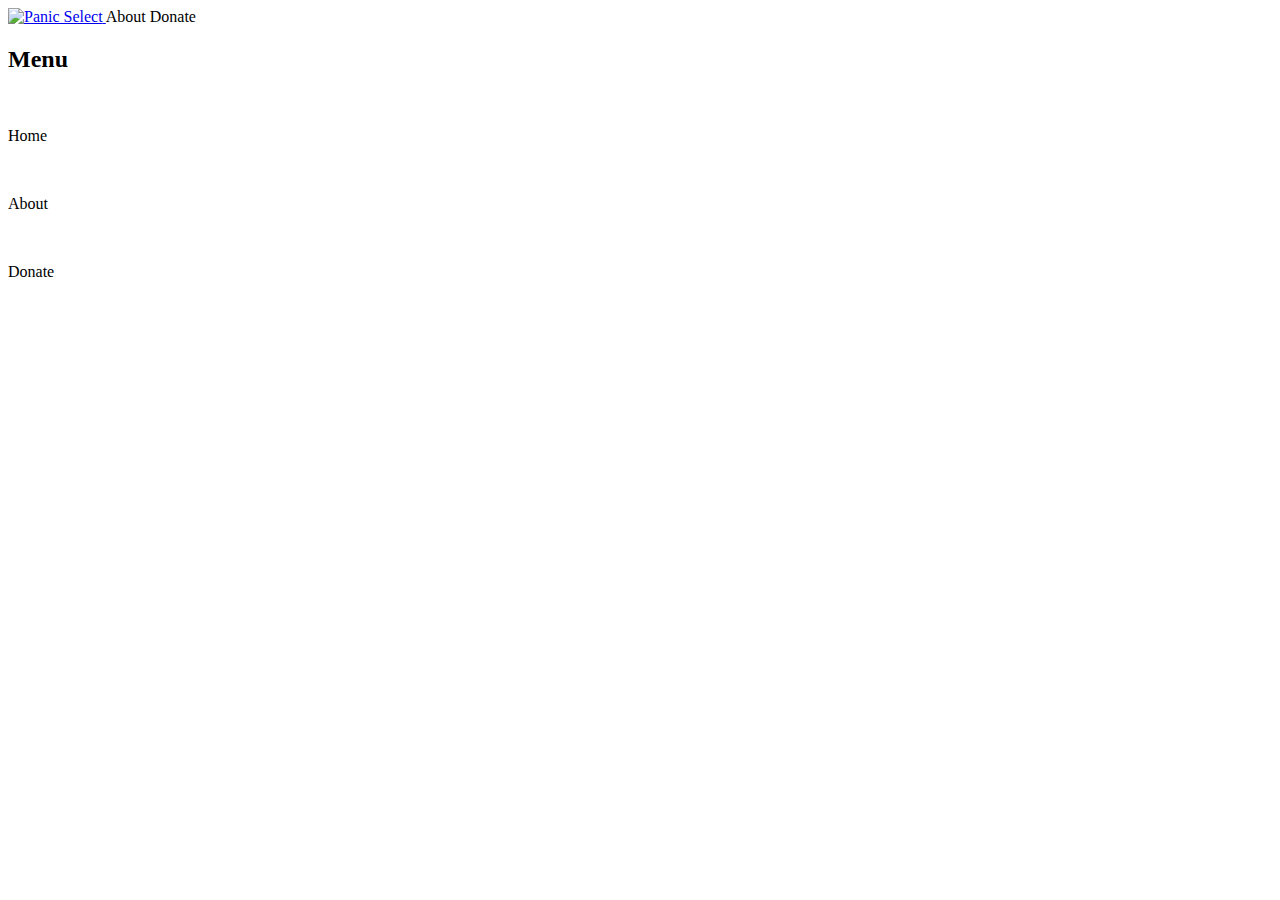
==== PanicSelect/app/templates/index.html @ b3aa4aca "stuff is done" ====
<!DOCTYPE html>
<html lang="en" ng-app="PanicSelect">
<head>
    <meta charset="utf-8" />
    <meta name="viewport" content="width=device-width, initial-scale=1">    
    <title>Panic Select</title>
    <link rel="stylesheet" href="https://ajax.googleapis.com/ajax/libs/angular_material/1.0.9/angular-material.min.css">
    <link rel="stylesheet" href="static/css/custom.css" />
    <link rel="shortcut icon" href="static/img/logo.ico">
    <script src="https://ajax.googleapis.com/ajax/libs/angularjs/1.4.8/angular.min.js"></script>
    <script src="https://ajax.googleapis.com/ajax/libs/angularjs/1.4.8/angular-route.min.js"></script>
    <script src="https://ajax.googleapis.com/ajax/libs/angularjs/1.4.8/angular-messages.min.js"></script>
    <script src="https://ajax.googleapis.com/ajax/libs/angularjs/1.4.8/angular-resource.min.js"></script>
    <script src="https://ajax.googleapis.com/ajax/libs/angularjs/1.4.8/angular-animate.min.js"></script>
    <script src="https://ajax.googleapis.com/ajax/libs/angularjs/1.4.8/angular-aria.min.js"></script>
    <script src="https://ajax.googleapis.com/ajax/libs/angular_material/1.0.9/angular-material.min.js"></script>
    <script src="http://cdnjs.cloudflare.com/ajax/libs/angular-material-icons/0.7.1/angular-material-icons.min.js"></script> 
    <script src="static/js/app.js"></script>
</head>
<body ng-cloak>
    <div ng-controller="NavController">
        <md-toolbar>
            <div class="md-toolbar-tools">
                <a href="/">
                    <img alt="Panic Select" src="static/img/logo.png" />
                </a>
                <span flex></span>
                <md-button hide-xs aria-label="About" ng-href="/about">About</md-button>
                <md-button hide-xs aria-label="Donate" ng-href="/donate">Donate</md-button>
                <ng-md-icon hide-gt-xs icon="menu" style="fill:white" ng-attr-style="fill: white" ng-click="open()"></ng-md-icon>
            </div>
        </md-toolbar>
        <md-sidenav class="md-sidenav-right md-whiteframe-4dp" md-component-id="sideNav">
            <md-toolbar class="md-theme-light">
                <div class="md-toolbar-tools">
                    <h2 class="md-toolbar-tools">
                        <span>Menu</span>
                    </h2>
                    <span flex></span>
                    <ng-md-icon hide-gt-xs icon="close" style="fill:white" ng-attr-style="fill: white" ng-click="close()"></ng-md-icon>
                </div>
            </md-toolbar>
            <md-content>
                <md-list layout-fill>
                    <md-list-item ng-href="/" ng-click="close()">
                        <ng-md-icon icon="home" style="fill:grey; line-height: initial; margin-right:32px" ng-attr-style="fill: grey"></ng-md-icon>
                        <p>Home</p>
                    </md-list-item>
                    <md-list-item ng-href="/about" ng-click="close()">
                        <ng-md-icon icon="info_outline" style="fill:grey; line-height: initial; margin-right:32px" ng-attr-style="fill: grey"></ng-md-icon>
                        <p>About</p>
                    </md-list-item>
                    <md-list-item ng-href="/donate" ng-click="close()">
                        <ng-md-icon icon="payment" style="fill:grey; line-height: initial; margin-right:32px" ng-attr-style="fill: grey"></ng-md-icon>
                        <p>Donate</p>
                    </md-list-item>
                </md-list>
            </md-content>
        </md-sidenav>
    </div>
    <div layout="column" class="container" ng-view></div>
</body>
</html>
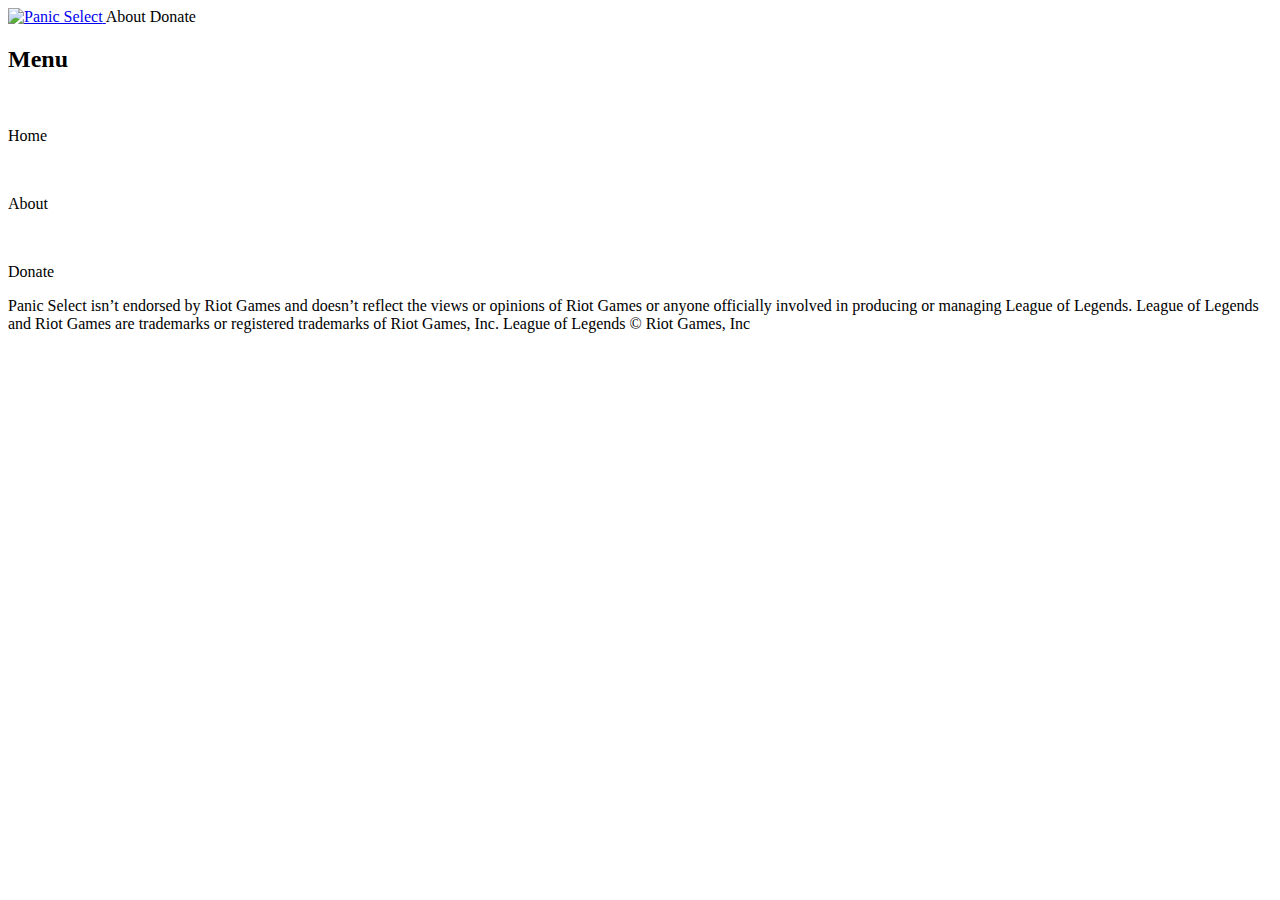
==== commit 689bd277: "Text moved to index.html" ====
--- a/PanicSelect/app/templates/index.html
+++ b/PanicSelect/app/templates/index.html
@@ -2,7 +2,8 @@
 <html lang="en" ng-app="PanicSelect">
 <head>
     <meta charset="utf-8" />
-    <meta name="viewport" content="width=device-width, initial-scale=1">    
+    <meta name="viewport" content="width=device-width, initial-scale=1">
+    <meta name="description" content="Panic Select is designed to help you pick a champion which will give you the highest chance of winning based on real and up-to-date data." />
     <title>Panic Select</title>
     <link rel="stylesheet" href="https://ajax.googleapis.com/ajax/libs/angular_material/1.0.9/angular-material.min.css">
     <link rel="stylesheet" href="static/css/custom.css" />
@@ -16,6 +17,9 @@
     <script src="https://ajax.googleapis.com/ajax/libs/angular_material/1.0.9/angular-material.min.js"></script>
     <script src="http://cdnjs.cloudflare.com/ajax/libs/angular-material-icons/0.7.1/angular-material-icons.min.js"></script> 
     <script src="static/js/app.js"></script>
+    <script type="text/javascript">
+(function() { var po = document.createElement('script'); po.type = 'text/javascript'; po.async = true; po.src = '//api.at.getsocial.io/widget/v1/gs_async.js?id=a59e86'; var s = document.getElementsByTagName('script')[0]; s.parentNode.insertBefore(po, s); })();
+</script>
 </head>
 <body ng-cloak>
     <div ng-controller="NavController">
@@ -58,6 +62,36 @@
             </md-content>
         </md-sidenav>
     </div>
+    <div align="center">
+        <script async src="//pagead2.googlesyndication.com/pagead/js/adsbygoogle.js"></script>
+        <!-- PanicSelect top -->
+        <ins class="adsbygoogle"
+             style="display:block"
+             data-ad-client="ca-pub-9303051865263171"
+             data-ad-slot="4390252493"
+             data-ad-format="auto"></ins>
+        <script>
+            (adsbygoogle = window.adsbygoogle || []).push({});
+        </script>
+    </div>
     <div layout="column" class="container" ng-view></div>
+    <div align="center">
+        <script async src="//pagead2.googlesyndication.com/pagead/js/adsbygoogle.js"></script>
+        <!-- Panicselect bottom -->
+        <ins class="adsbygoogle"
+             style="display:block"
+             data-ad-client="ca-pub-9303051865263171"
+             data-ad-slot="5863436095"
+             data-ad-format="auto"></ins>
+        <script>
+            (adsbygoogle = window.adsbygoogle || []).push({});
+        </script>
+    </div>
+    <md-divider></md-divider>
+    <md-subheader>
+        Panic Select isn’t endorsed by Riot Games and doesn’t reflect the views or opinions of Riot Games or anyone officially involved
+        in producing or managing League of Legends. League of Legends and Riot Games are trademarks or registered trademarks of
+        Riot Games, Inc. League of Legends © Riot Games, Inc
+    </md-subheader>
 </body>
 </html>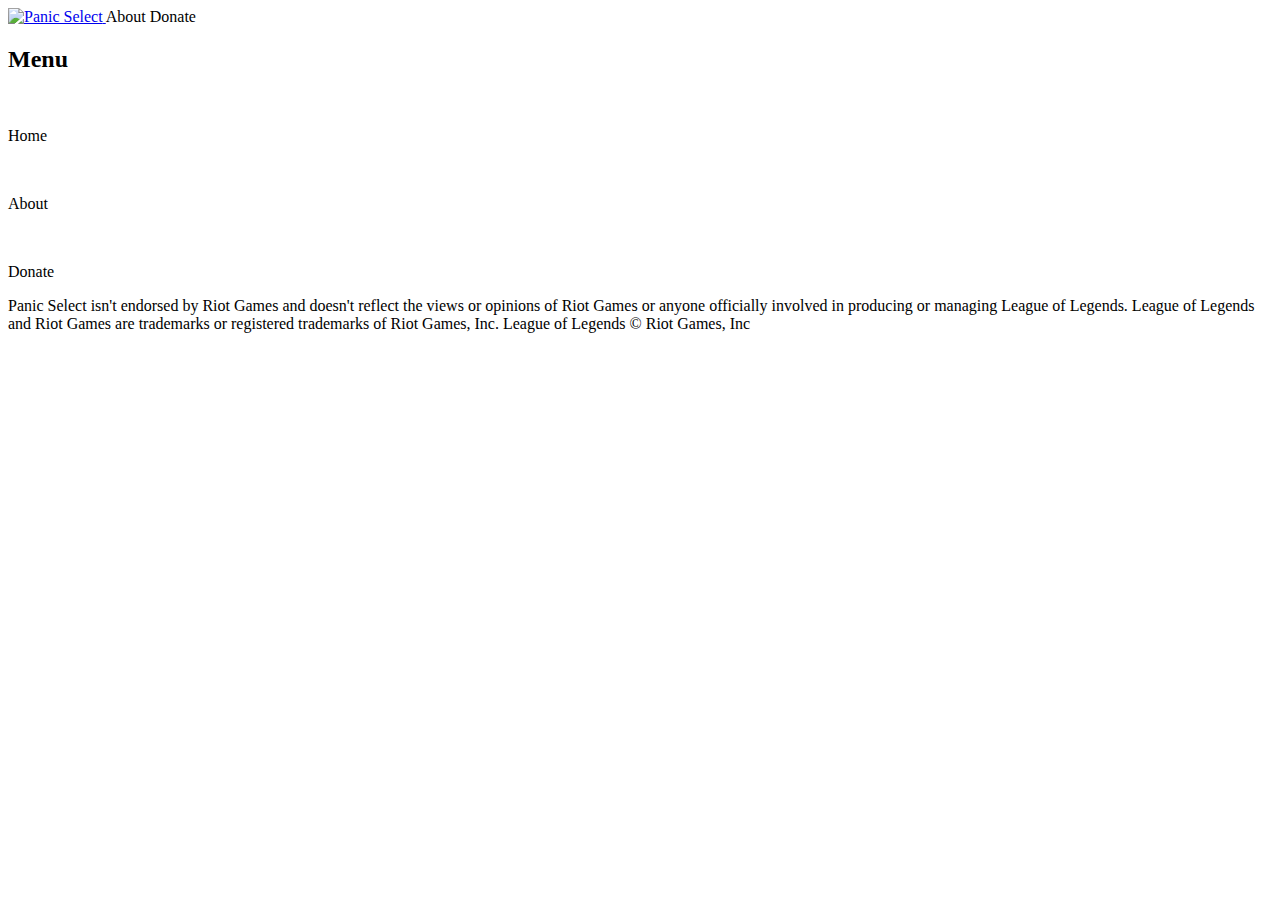
==== commit 2019e940: "fixed footer" ====
--- a/PanicSelect/app/templates/index.html
+++ b/PanicSelect/app/templates/index.html
@@ -3,7 +3,8 @@
 <head>
     <meta charset="utf-8" />
     <meta name="viewport" content="width=device-width, initial-scale=1">
-    <meta name="description" content="Panic Select is designed to help you pick a champion which will give you the highest chance of winning based on real and up-to-date data." />
+    <meta name="description" content="Panic Select is designed to help you pick a champion which will give you the highest chance of winning based on real and up-to-date data."
+    />
     <title>Panic Select</title>
     <link rel="stylesheet" href="https://ajax.googleapis.com/ajax/libs/angular_material/1.0.9/angular-material.min.css">
     <link rel="stylesheet" href="static/css/custom.css" />
@@ -15,12 +16,13 @@
     <script src="https://ajax.googleapis.com/ajax/libs/angularjs/1.4.8/angular-animate.min.js"></script>
     <script src="https://ajax.googleapis.com/ajax/libs/angularjs/1.4.8/angular-aria.min.js"></script>
     <script src="https://ajax.googleapis.com/ajax/libs/angular_material/1.0.9/angular-material.min.js"></script>
-    <script src="http://cdnjs.cloudflare.com/ajax/libs/angular-material-icons/0.7.1/angular-material-icons.min.js"></script> 
+    <script src="http://cdnjs.cloudflare.com/ajax/libs/angular-material-icons/0.7.1/angular-material-icons.min.js"></script>
     <script src="static/js/app.js"></script>
     <script type="text/javascript">
 (function() { var po = document.createElement('script'); po.type = 'text/javascript'; po.async = true; po.src = '//api.at.getsocial.io/widget/v1/gs_async.js?id=a59e86'; var s = document.getElementsByTagName('script')[0]; s.parentNode.insertBefore(po, s); })();
 </script>
 </head>
+
 <body ng-cloak>
     <div ng-controller="NavController">
         <md-toolbar>
@@ -62,36 +64,29 @@
             </md-content>
         </md-sidenav>
     </div>
-    <div align="center">
+    <div align="center" style="margin: 1px;">
         <script async src="//pagead2.googlesyndication.com/pagead/js/adsbygoogle.js"></script>
         <!-- PanicSelect top -->
-        <ins class="adsbygoogle"
-             style="display:block"
-             data-ad-client="ca-pub-9303051865263171"
-             data-ad-slot="4390252493"
-             data-ad-format="auto"></ins>
+        <ins class="adsbygoogle" style="display:block" data-ad-client="ca-pub-9303051865263171" data-ad-slot="4390252493" data-ad-format="auto"></ins>
         <script>
             (adsbygoogle = window.adsbygoogle || []).push({});
         </script>
     </div>
     <div layout="column" class="container" ng-view></div>
-    <div align="center">
+    <div align="center" style="margin: 1px;">
         <script async src="//pagead2.googlesyndication.com/pagead/js/adsbygoogle.js"></script>
         <!-- Panicselect bottom -->
-        <ins class="adsbygoogle"
-             style="display:block"
-             data-ad-client="ca-pub-9303051865263171"
-             data-ad-slot="5863436095"
-             data-ad-format="auto"></ins>
+        <ins class="adsbygoogle" style="display:block" data-ad-client="ca-pub-9303051865263171" data-ad-slot="5863436095" data-ad-format="auto"></ins>
         <script>
             (adsbygoogle = window.adsbygoogle || []).push({});
         </script>
     </div>
     <md-divider></md-divider>
     <md-subheader>
-        Panic Select isn’t endorsed by Riot Games and doesn’t reflect the views or opinions of Riot Games or anyone officially involved
-        in producing or managing League of Legends. League of Legends and Riot Games are trademarks or registered trademarks of
-        Riot Games, Inc. League of Legends © Riot Games, Inc
+        Panic Select isn&#39;t endorsed by Riot Games and doesn&#39;t reflect the views or opinions of Riot Games or anyone officially involved
+        in producing or managing League of Legends. League of Legends and Riot Games are trademarks or registered trademarks
+        of Riot Games, Inc. League of Legends &#169; Riot Games, Inc
     </md-subheader>
 </body>
+
 </html>